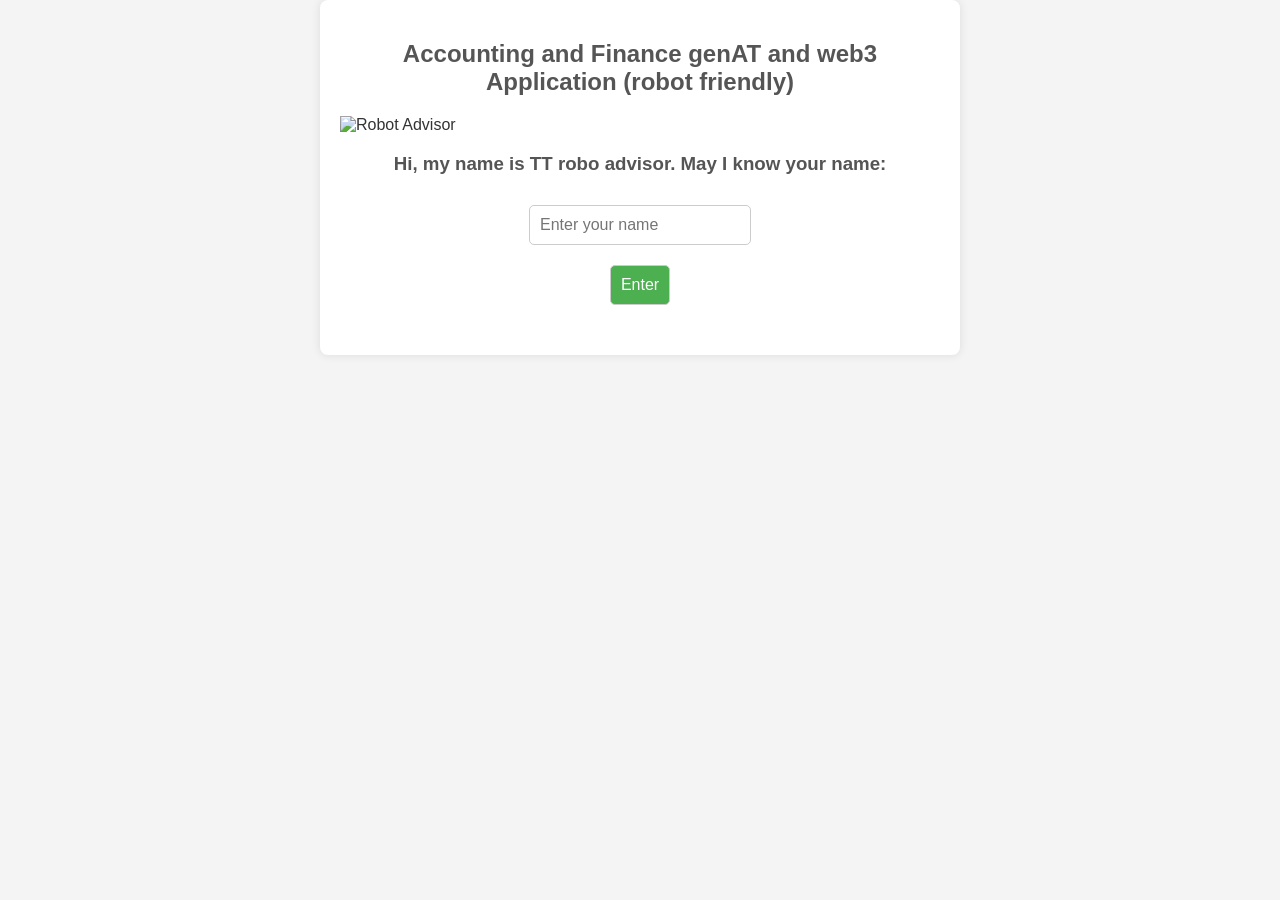
==== templates/index.html @ b2955c30 "Add files via upload" ====
<!DOCTYPE html>
<html lang="en">
<head>
    <meta charset="UTF-8">
    <meta name="viewport" content="width=device-width, initial-scale=1.0">
    <title>TT Robo Advisor</title>
    <style>
        body {
            font-family: Arial, sans-serif;
            margin: 0;
            padding: 0;
            background-color: #f4f4f4;
            color: #333;
        }

        h2, h3 {
            color: #555;
            text-align: center;
        }

        form {
            display: flex;
            flex-direction: column;
            align-items: center;
            margin: 20px;
        }

        input[type="text"], input[type="submit"] {
            padding: 10px;
            margin: 10px;
            border-radius: 5px;
            border: 1px solid #ccc;
            font-size: 16px;
        }

        input[type="submit"] {
            background-color: #4CAF50;
            color: white;
            cursor: pointer;
            transition: background-color 0.3s ease;
        }

        input[type="submit"]:hover {
            background-color: #45a049;
        }

        .container {
            max-width: 600px;
            margin: 0 auto;
            padding: 20px;
            background-color: white;
            box-shadow: 0 0 10px rgba(0, 0, 0, 0.1);
            border-radius: 8px;
        }

        @media (max-width: 600px) {
            .container {
                margin: 10px;
                padding: 10px;
            }

            input[type="text"], input[type="submit"] {
                width: 100%;
                margin: 5px 0;
            }
        }

        .robot-img {
            display: block;
            margin: 0 auto;
            max-width: 100%;
            height: auto;
        }
    </style>
</head>
<body>
    <div class="container">
        <h2>Accounting and Finance genAT and web3 Application (robot friendly)</h2>
        <img src="https://images.unsplash.com/photo-1527430253228-e93688616381?q=80&w=3134&auto=format&fit=crop&ixlib=rb-4.0.3&ixid=M3wxMjA3fDB8MHxwaG90by1wYWdlfHx8fGVufDB8fHx8fA%3D%3D" alt="Robot Advisor" class="robot-img">
        <h3>Hi, my name is TT robo advisor. May I know your name:</h3>
        <form action="/main" method="post">
            <input type="text" name="q" placeholder="Enter your name">
            <input type="submit" value="Enter">
        </form>
    </div>
</body>
</html>
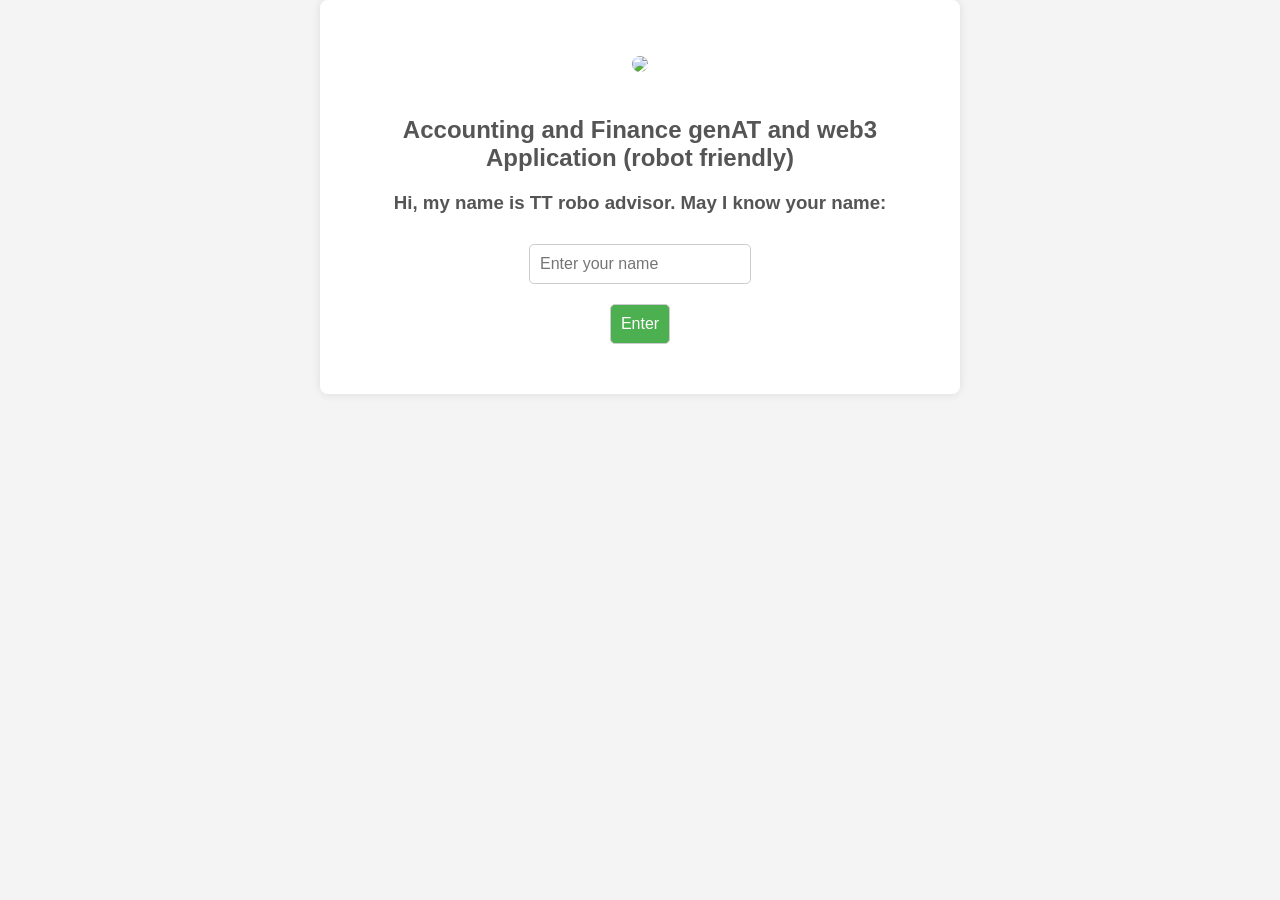
==== commit 98f03d13: "Add files via upload" ====
--- a/templates/index.html
+++ b/templates/index.html
@@ -51,6 +51,14 @@
             background-color: white;
             box-shadow: 0 0 10px rgba(0, 0, 0, 0.1);
             border-radius: 8px;
+            text-align: center;
+        }
+
+        img {
+            max-width: 100%;
+            height: auto;
+            border-radius: 8px;
+            margin-bottom: 20px;
         }
 
         @media (max-width: 600px) {
@@ -64,19 +72,14 @@
                 margin: 5px 0;
             }
         }
-
-        .robot-img {
-            display: block;
-            margin: 0 auto;
-            max-width: 100%;
-            height: auto;
-        }
     </style>
 </head>
 <body>
     <div class="container">
+        <br>
+        <br>
+        <img src="https://media.istockphoto.com/id/1610418898/photo/online-survey-and-digital-form-checklist-by-laptop-computer-document-management-checking.webp?b=1&s=170667a&w=0&k=20&c=2N-yA5t6nZ7p04gVbsckMqmxX8utsdqYecH5EjTI_bY=">
         <h2>Accounting and Finance genAT and web3 Application (robot friendly)</h2>
-        <img src="https://images.unsplash.com/photo-1527430253228-e93688616381?q=80&w=3134&auto=format&fit=crop&ixlib=rb-4.0.3&ixid=M3wxMjA3fDB8MHxwaG90by1wYWdlfHx8fGVufDB8fHx8fA%3D%3D" alt="Robot Advisor" class="robot-img">
         <h3>Hi, my name is TT robo advisor. May I know your name:</h3>
         <form action="/main" method="post">
             <input type="text" name="q" placeholder="Enter your name">
@@ -85,3 +88,6 @@
     </div>
 </body>
 </html>
+
+
+
